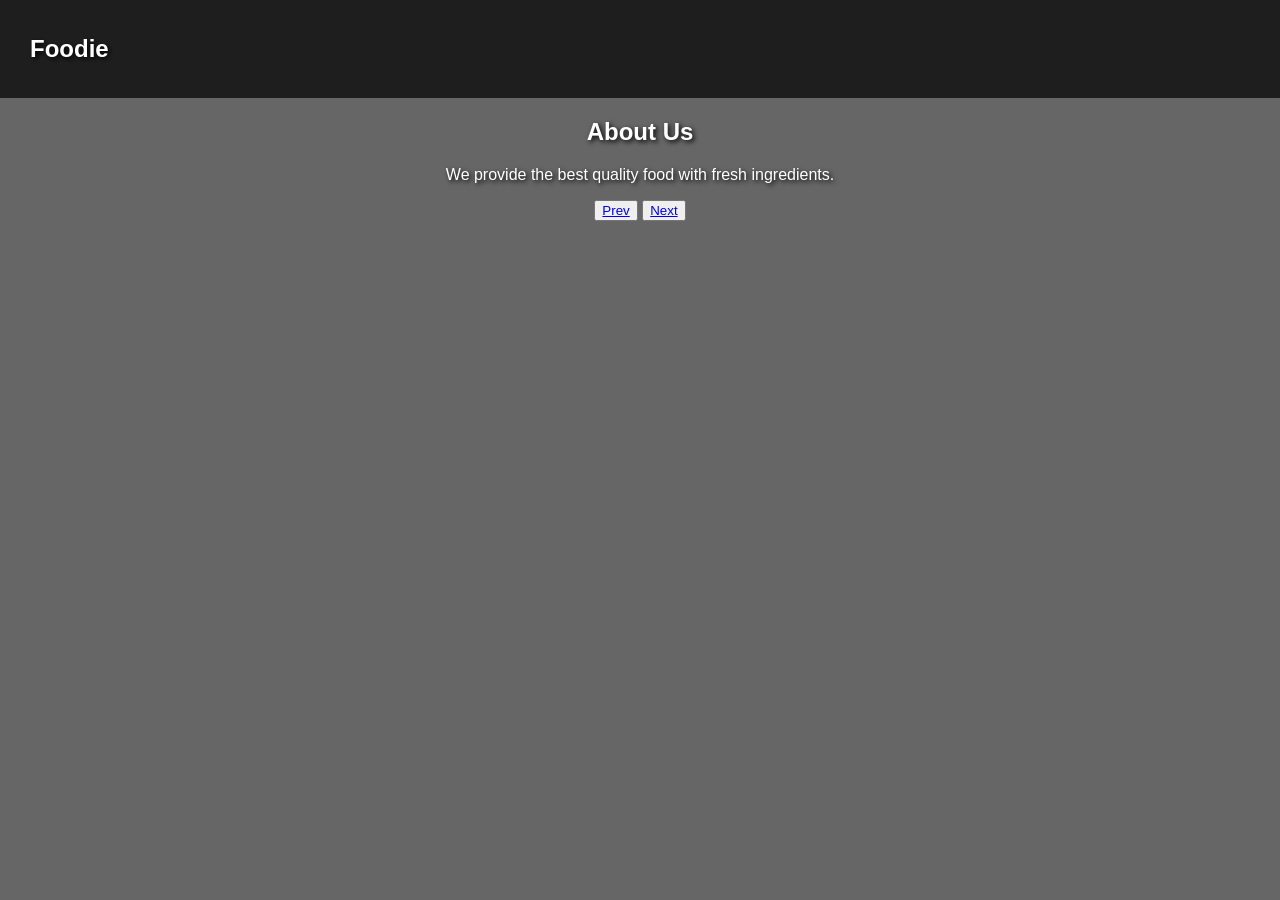
==== about.html @ a4aef7e7 "Add files via upload" ====
<!DOCTYPE html>
<html>
<head>
    <title>About</title>
    <link rel="stylesheet" href="style.css">
</head>
<body>

<nav>
    <h1>Foodie</h1>
</nav>

<h2 style="text-align:center;">About Us</h2>

<p style="text-align:center;">
We provide the best quality food with fresh ingredients.
</p>
<div style="text-align:center;">
<button onclick="back()"><a href="menu.html">Prev</a></button>

<button onclick="contact()"><a href="contact.html">Next</a></button>
</div>
</body>
</html>
---- style.css ----
body {
    margin: 0;
    font-family: Arial, sans-serif;
    
    /* Full background image */
    background: url('https://images.unsplash.com/photo-1499028344343-cd173ffc68a9') no-repeat center center/cover;
    min-height: 100vh;
    color: white;
}

/* DARK OVERLAY */
body::before {
    content: "";
    position: fixed;
    width: 100%;
    height: 100%;
    background: rgba(0,0,0,0.6); /* dark layer */
    top: 0;
    left: 0;
    z-index: -1;
}

/* NAVBAR */
nav {
    display: flex;
    justify-content: space-between;
    padding: 15px 30px;
    background: rgba(0,0,0,0.7);
}

/* MENU */
nav ul {
    list-style: none;
    display: flex;
    gap: 20px;
}

nav a {
    color: white;
    text-decoration: none;
}

/* HERO */
.hero {
    text-align: center;
    padding: 120px 20px;
}

/* BUTTON */
.btn {
    background: #ff9800;
    color: white;
    padding: 12px 25px;
    text-decoration: none;
    border-radius: 5px;
    transition: 0.3s;
}

.btn:hover {
    background: white;
    color: black;
}

/* MENU CARDS */
.menu {
    display: flex;
    justify-content: center;
    gap: 20px;
    padding: 40px;
}

.card {
    background: rgba(255, 255, 255, 0.15);
    backdrop-filter: blur(10px);
    padding: 20px;
    border-radius: 10px;
    text-align: center;
    width: 180px;
    transition: 0.3s;
}

.card:hover {
    transform: scale(1.1);
}

/* TEXT SHADOW */
h1, h2, p {
    text-shadow: 2px 2px 5px black;
}

/* RESPONSIVE */
@media (max-width: 600px) {
    nav {
        flex-direction: column;
        align-items: center;
    }

    .menu {
        flex-direction: column;
        align-items: center;
    }
}

/* ANIMATION */
.hero h2 {
    animation: fadeIn 2s ease-in-out;
}

@keyframes fadeIn {
    from {
        opacity: 0;
        transform: translateY(-20px);
    }
    to {
        opacity: 1;
        transform: translateY(0);
    }
}
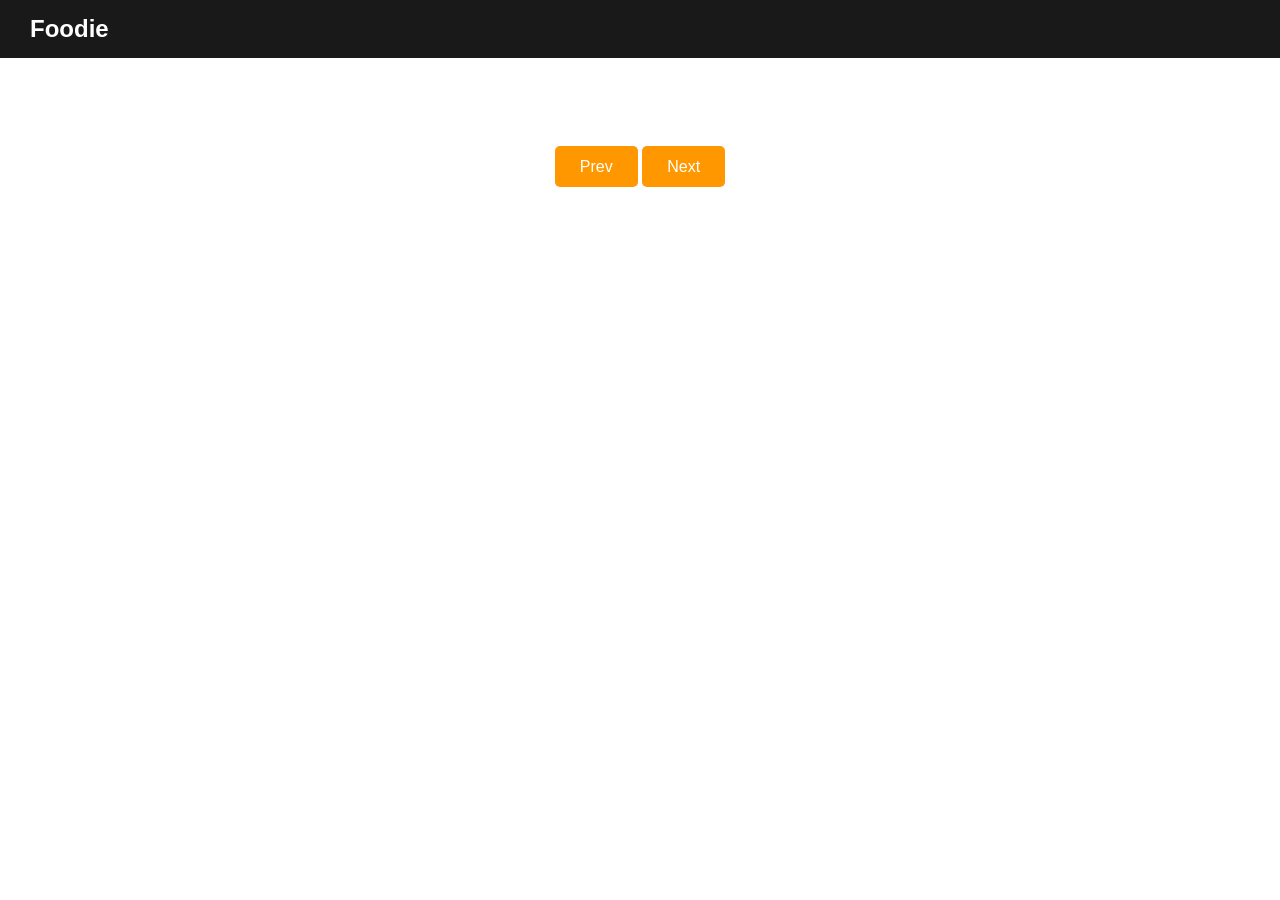
==== commit 9545a45d: "Add files via upload updated Website" ====
--- a/about.html
+++ b/about.html
@@ -4,7 +4,7 @@
     <title>About</title>
     <link rel="stylesheet" href="style.css">
 </head>
-<body>
+<body class="about-page">
 
 <nav>
     <h1>Foodie</h1>
@@ -13,12 +13,12 @@
 <h2 style="text-align:center;">About Us</h2>
 
 <p style="text-align:center;">
-We provide the best quality food with fresh ingredients.
+Welcome to Happy Day Restaurant — where flavor, creativity, and experience come together. We blend fresh ingredients with bold ideas to craft dishes that not only satisfy your taste buds but also tell a story. Every plate is designed with passion, combining modern culinary trends with timeless favorites. At Foodie, it’s more than just dining — it’s about the ambiance, the moments, and the memories you create. Whether you're catching up with friends or celebrating something special, we’re here to make every visit unforgettable.
+
 </p>
-<div style="text-align:center;">
-<button onclick="back()"><a href="menu.html">Prev</a></button>
-
-<button onclick="contact()"><a href="contact.html">Next</a></button>
-</div>
+<div style="text-align:center;"><br>
+        <a href="menu.html" class="btn">Prev</a>
+        <a href="contact.html" class="btn">Next</a>
+</div> 
 </body>
 </html>
--- a/style.css
+++ b/style.css
@@ -1,49 +1,83 @@
+/* RESET */
+* {
+    margin: 0;
+    padding: 0;
+    box-sizing: border-box;
+}
+
+/* BODY */
 body {
-    margin: 0;
-    font-family: Arial, sans-serif;
-    
-    /* Full background image */
-    background: url('https://images.unsplash.com/photo-1499028344343-cd173ffc68a9') no-repeat center center/cover;
+    font-family: 'Segoe UI', Arial;
+    background: linear-gradient(135deg, #667eea, #764ba2);
     min-height: 100vh;
     color: white;
-}
-
-/* DARK OVERLAY */
-body::before {
-    content: "";
-    position: fixed;
-    width: 100%;
-    height: 100%;
-    background: rgba(0,0,0,0.6); /* dark layer */
-    top: 0;
-    left: 0;
-    z-index: -1;
 }
 
 /* NAVBAR */
 nav {
     display: flex;
     justify-content: space-between;
+    align-items: center;
+    background: rgba(0,0,0,0.9);
+    color: white;
     padding: 15px 30px;
-    background: rgba(0,0,0,0.7);
-}
-
-/* MENU */
+    position: sticky;
+    top: 0;
+    z-index: 1000;
+}
+
 nav ul {
     list-style: none;
     display: flex;
-    gap: 20px;
+    gap: 25px;
 }
 
 nav a {
     color: white;
     text-decoration: none;
-}
-
-/* HERO */
+    transition: 0.3s;
+}
+
+nav a:hover {
+    color: #ff9800;
+}
+
+/* HERO SECTION */
 .hero {
-    text-align: center;
-    padding: 120px 20px;
+    height: 100vh;
+    background: url('https://images.unsplash.com/photo-1504674900247-0877df9cc836') center/cover no-repeat;
+    display: flex;
+    justify-content: center;
+    align-items: center;
+    text-align: center;
+    color: white;
+    position: relative;
+    padding: 100px 20px;
+}
+
+/* OVERLAY */
+.hero::before {
+    content: "";
+    position: absolute;
+    inset: 0;
+    background: rgba(0,0,0,0.6);
+    pointer-events: none;   /* 🔥 THIS FIXES YOUR BUTTON */
+}
+
+.hero div {
+    position: relative;
+    z-index: 1;
+}
+
+/* TEXT */
+.hero h2 {
+    font-size: 40px;
+    margin-bottom: 10px;
+    animation: fadeIn 2s ease-in-out;
+}
+
+.hero p {
+    margin-bottom: 20px;
 }
 
 /* BUTTON */
@@ -61,31 +95,93 @@
     color: black;
 }
 
-/* MENU CARDS */
+/* SECTION */
+section {
+    padding: 60px 20px;
+    text-align: center;
+}
+
+/* MENU */
 .menu {
     display: flex;
     justify-content: center;
-    gap: 20px;
-    padding: 40px;
-}
-
+    gap: 25px;
+    flex-wrap: wrap;
+}
+
+/* CARD */
 .card {
-    background: rgba(255, 255, 255, 0.15);
-    backdrop-filter: blur(10px);
+    background: white;
+    color: black;
     padding: 20px;
-    border-radius: 10px;
-    text-align: center;
-    width: 180px;
+    border-radius: 15px;
+    text-align: center;
+    width: 200px;
+    box-shadow: 0 10px 25px rgba(0,0,0,0.2);
     transition: 0.3s;
 }
 
 .card:hover {
-    transform: scale(1.1);
-}
-
-/* TEXT SHADOW */
-h1, h2, p {
-    text-shadow: 2px 2px 5px black;
+    transform: translateY(-10px) scale(1.05);
+}
+
+/* FORM (GENERAL) */
+form {
+    max-width: 400px;
+    margin: auto;
+    display: flex;
+    flex-direction: column;
+    gap: 10px; /* fixed spacing */
+}
+
+/* CONTACT FORM */
+.contact-form {
+    max-width: 350px;
+}
+
+/* INPUTS */
+input, textarea {
+    padding: 10px;
+    border-radius: 5px;
+    border: none;
+}
+
+/* BUTTON GROUP */
+.btn-group {
+    display: flex;
+    gap: 10px;
+    justify-content: center;
+}
+
+/* BACK BUTTON */
+.back-btn {
+    background: gray;
+}
+
+.back-btn:hover {
+    background: white;
+    color: black;
+}
+
+/* FOOTER */
+footer {
+    background: black;
+    color: white;
+    text-align: center;
+    padding: 20px;
+}
+
+/* PAGE BACKGROUNDS */
+body.menu-page {
+    background: url('https://images.unsplash.com/photo-1540189549336-e6e99c3679fe') center/cover no-repeat;
+}
+
+body.about-page {
+    background: url('https://images.unsplash.com/photo-1528605248644-14dd04022da1') center/cover no-repeat;
+}
+
+body.contact-page {
+    background: url('https://images.unsplash.com/photo-1517248135467-4c7edcad34c4') center/cover no-repeat;
 }
 
 /* RESPONSIVE */
@@ -99,13 +195,17 @@
         flex-direction: column;
         align-items: center;
     }
+
+    .hero {
+        padding: 80px 20px;
+    }
+
+    .hero h2 {
+        font-size: 28px;
+    }
 }
 
 /* ANIMATION */
-.hero h2 {
-    animation: fadeIn 2s ease-in-out;
-}
-
 @keyframes fadeIn {
     from {
         opacity: 0;
